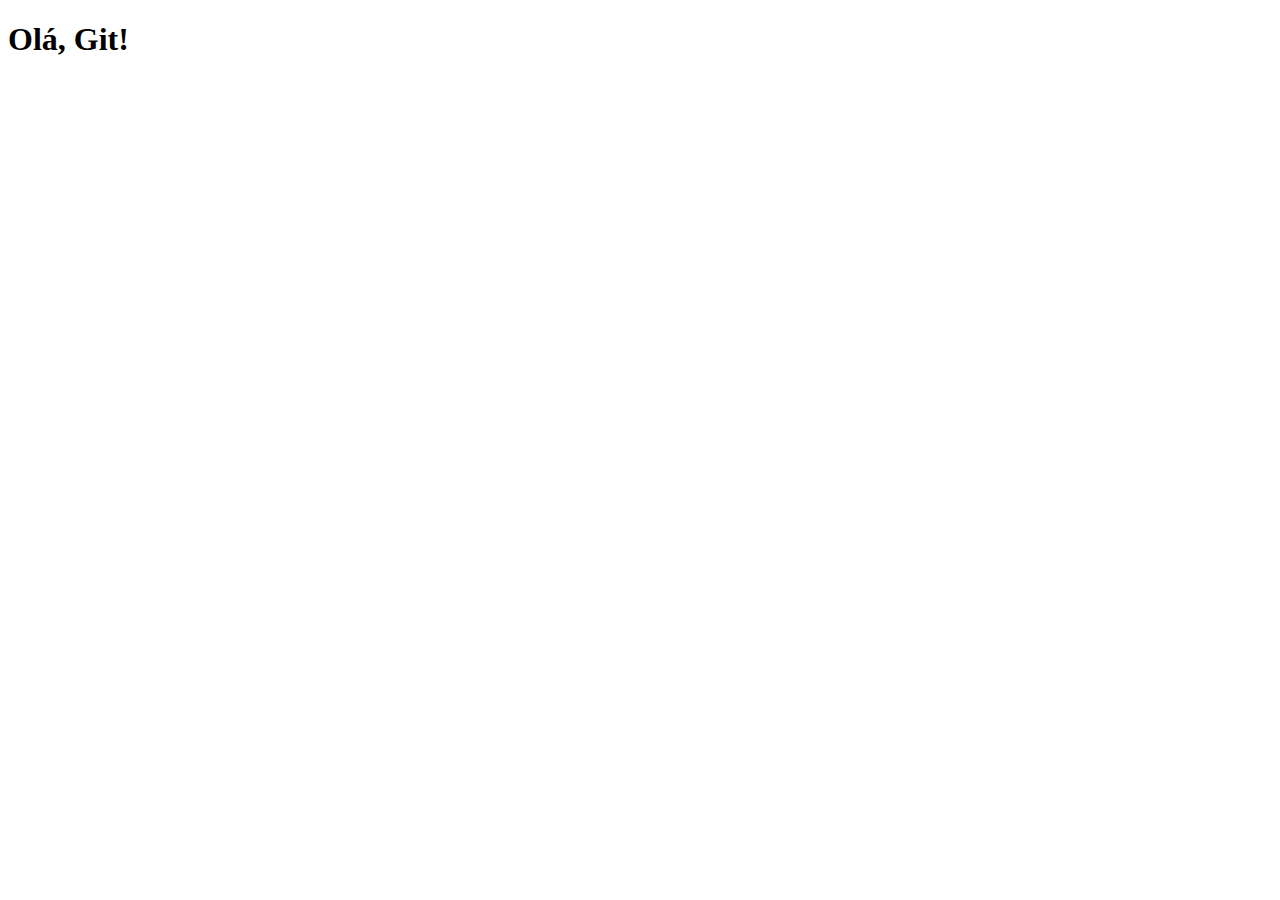
==== index.html @ efbcdaed "Teste de envio de vários arquivos em um único commit" ====
<!DOCTYPE html>
<html lang="en">
<head>
    <meta charset="UTF-8">
    <meta http-equiv="X-UA-Compatible" content="IE=edge">
    <meta name="viewport" content="width=device-width, initial-scale=1.0">
    <title>Document</title>
</head>
<body>
    <h1>Olá, Git!</h1>
</body>
</html>
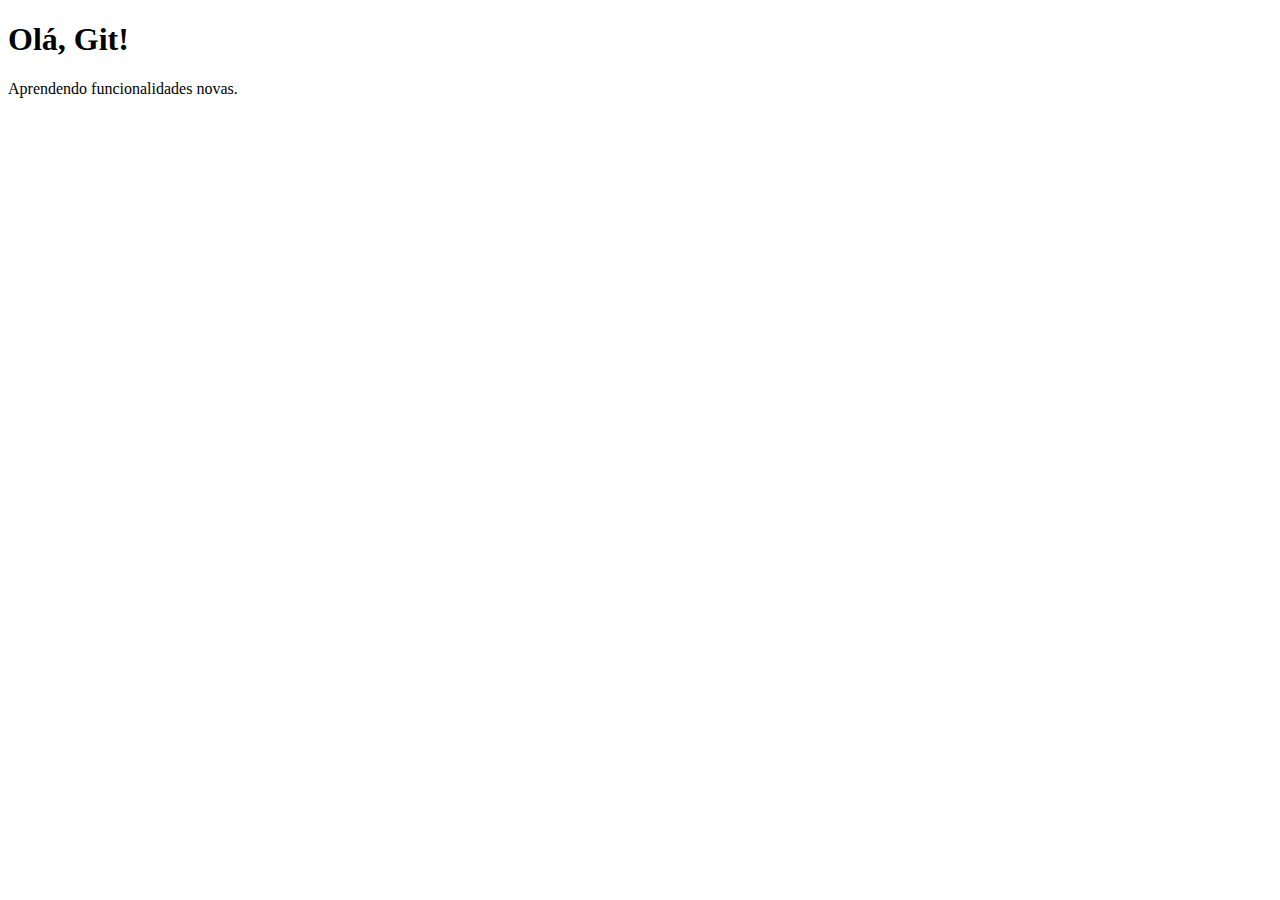
==== commit 34c6d465: "inclusão de novo parágrafo." ====
--- a/index.html
+++ b/index.html
@@ -8,5 +8,6 @@
 </head>
 <body>
     <h1>Olá, Git!</h1>
+    <p>Aprendendo funcionalidades novas.</p>
 </body>
 </html>